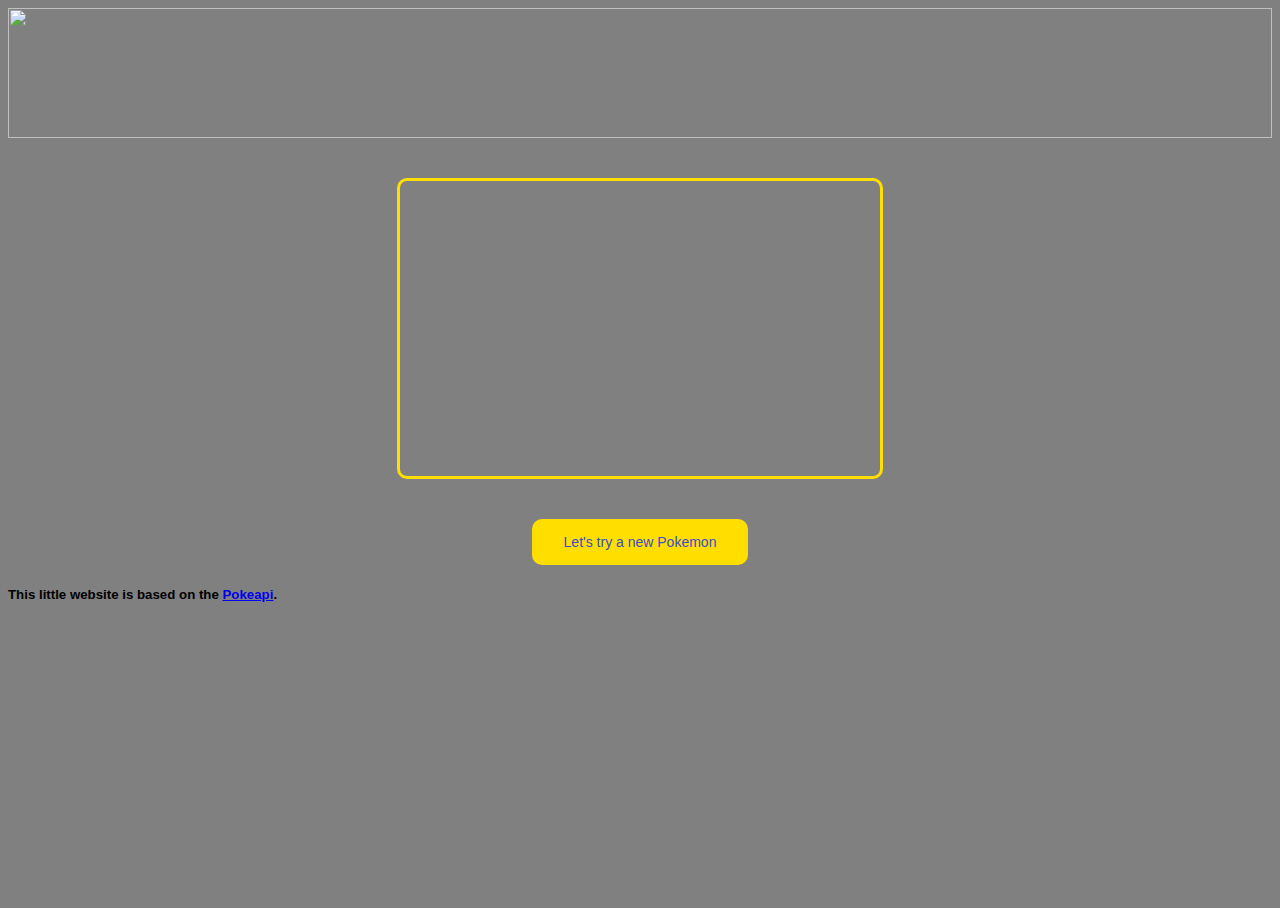
==== index.html @ fd057f46 "Update index.html" ====
<doctype html>

<html lang="en">
<head>
  <meta charset="utf-8">
  <meta name="viewport" content="width=device-width, initial-scale=1.0">
  <meta http-equiv="X-UA-Compatible" content="ie-edge">

  <script src="https://ajax.googleapis.com/ajax/libs/jquery/3.4.1/jquery.min.js"></script>

  <title>Random Pokemon Presentation</title>

<script src="projet.js"></script>
  <link rel="stylesheet" href="style.css">

</head>

<body>
<div class=header>
<img src="https://upload.wikimedia.org/wikipedia/commons/9/98/International_Pok%C3%A9mon_logo.svg"></div>
<div class="pokemon-container">

  <div class="containerhaut">

  <div class="container1">
  <img class="pokemon-sprite">
  </div>

  <div class="container2">
  <p class="pokemon-name"></p>
  <p class="pokemon-type"></p>
  <p class="pokemon-weight"></p>
  <p class="pokemon-size"></p>
  </div>
  </div>

  <div class="containerbas">
  <p class="pokemon-description"></p>
  </div>

  </div>

  
<FORM>
<INPUT class="button" TYPE="button" onClick="history.go(0)" VALUE="Let's try a new Pokemon">
</FORM>

  <div class="footer">
    <h5>This little website is based on the <a href="https://pokeapi.co/">Pokeapi</a>.</h5>
  </div>
  
</body>
</html>
---- style.css ----
body,h1,p {font-family: "Raleway", sans-serif}
body, html {height: 100%}
body {background-color: grey}

.pokemon-container {
  text-align: center;
  border: solid #FFDE00;
  border-radius: 10px;
  height: 295px;
  width : 480px;
  margin-top: 10px;
  margin-left: auto;
  margin-right: auto;
  padding: 0;
  font-size: 16px;
  overflow: hidden;
  }

.pokemon-sprite {
  height: 175px;
}

.header {
  text-align: center;
  height:130px;
  margin-left: auto;
  margin-right: auto;
  margin-bottom: 40px;
}

.header img {
  height: 100%;
}

.button {
  background-color: #FFDE00; /* Green */
  border: none;
  border-radius:10px;
  color: #3B4CCA;
  padding: 15px 32px;
  text-align: center;
  margin-left: auto;
  margin-right: auto;
  margin-top: 40px;
  text-decoration: none;
  display: block;
  font-size: 14px;
}

.container1 {
  width: 238px;
  height: 180px;
  float:left;
}

.container2 {
  width: 238px;
  height: 180px;
  padding-top: 20px;
  overflow: hidden;
}

.containerbas {
  padding-right: 5px;
  padding-left: 5px;
}
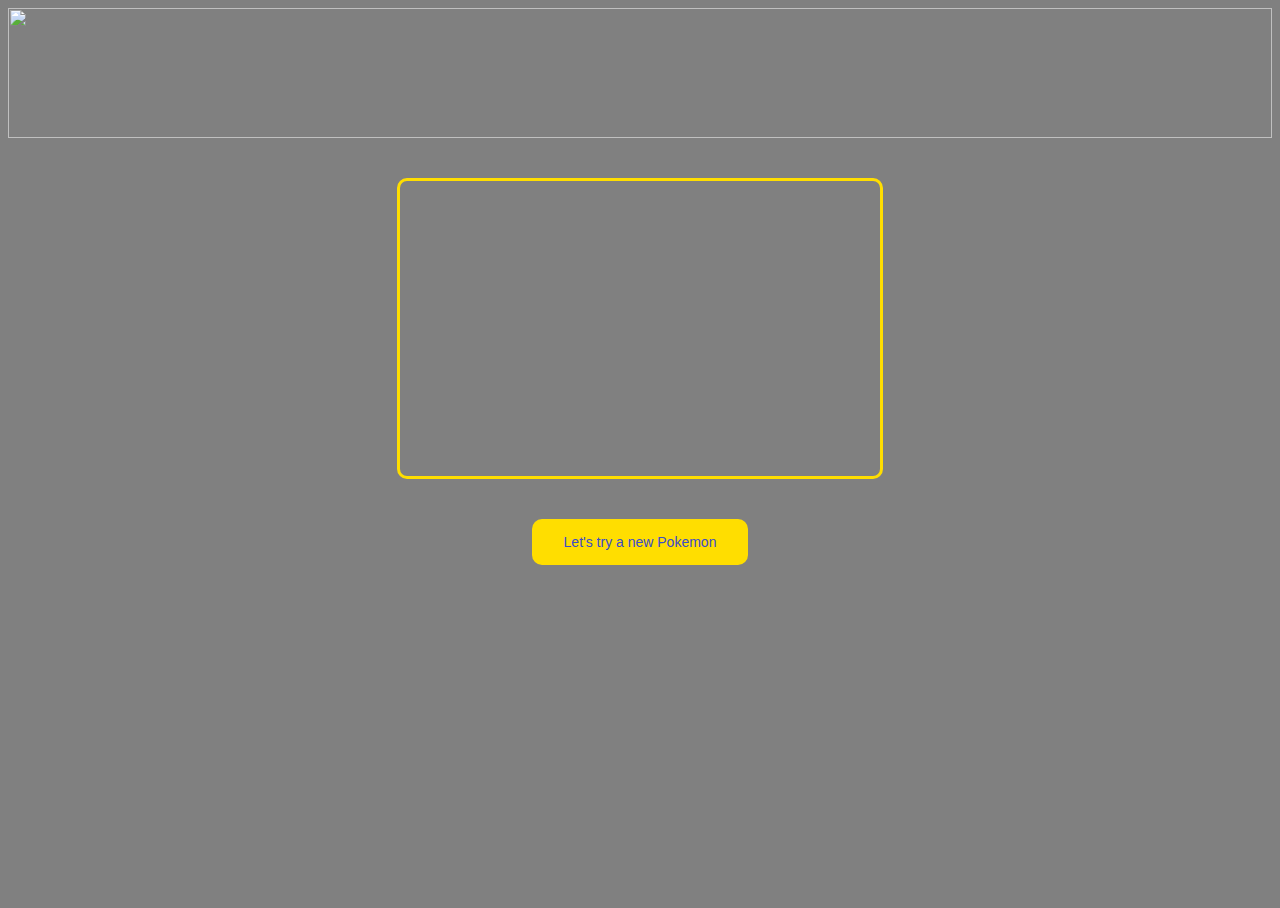
==== commit 075408f8: "Update index.html" ====
--- a/index.html
+++ b/index.html
@@ -45,9 +45,5 @@
 <INPUT class="button" TYPE="button" onClick="history.go(0)" VALUE="Let's try a new Pokemon">
 </FORM>
 
-  <div class="footer">
-    <h5>This little website is based on the <a href="https://pokeapi.co/">Pokeapi</a>.</h5>
-  </div>
-  
 </body>
 </html>
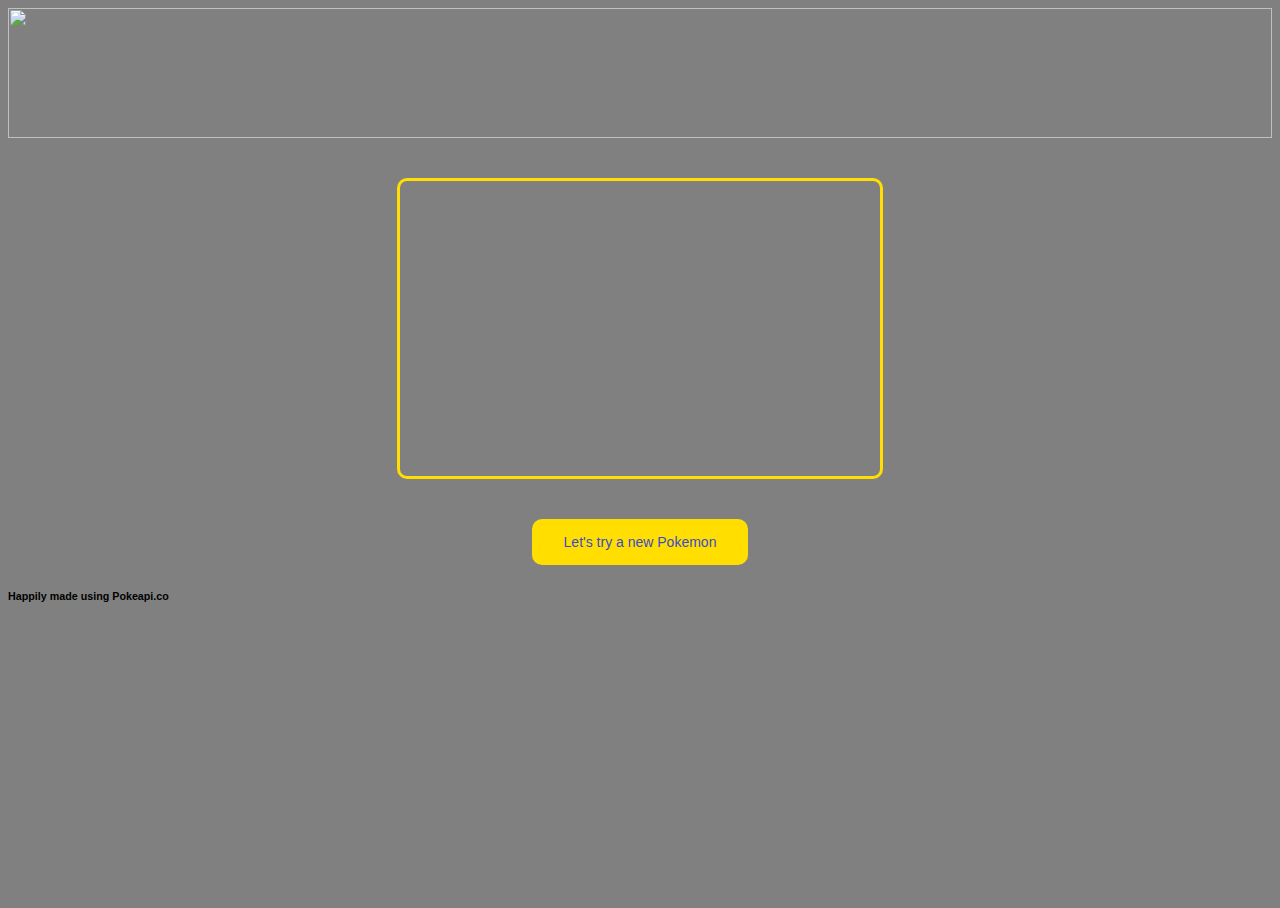
==== commit 36300d00: "j" ====
--- a/index.html
+++ b/index.html
@@ -44,6 +44,6 @@
 <FORM>
 <INPUT class="button" TYPE="button" onClick="history.go(0)" VALUE="Let's try a new Pokemon">
 </FORM>
-
+<div class=footer><h6>Happily made using Pokeapi.co</h6></div>
 </body>
 </html>
--- a/style.css
+++ b/style.css
@@ -47,6 +47,10 @@
   font-size: 14px;
 }
 
+.button:hover {
+  box-shadow: 0 12px 16px 0 rgba(0,0,0,0.24), 0 17px 50px 0 rgba(0,0,0,0.19);
+}
+
 .container1 {
   width: 238px;
   height: 180px;
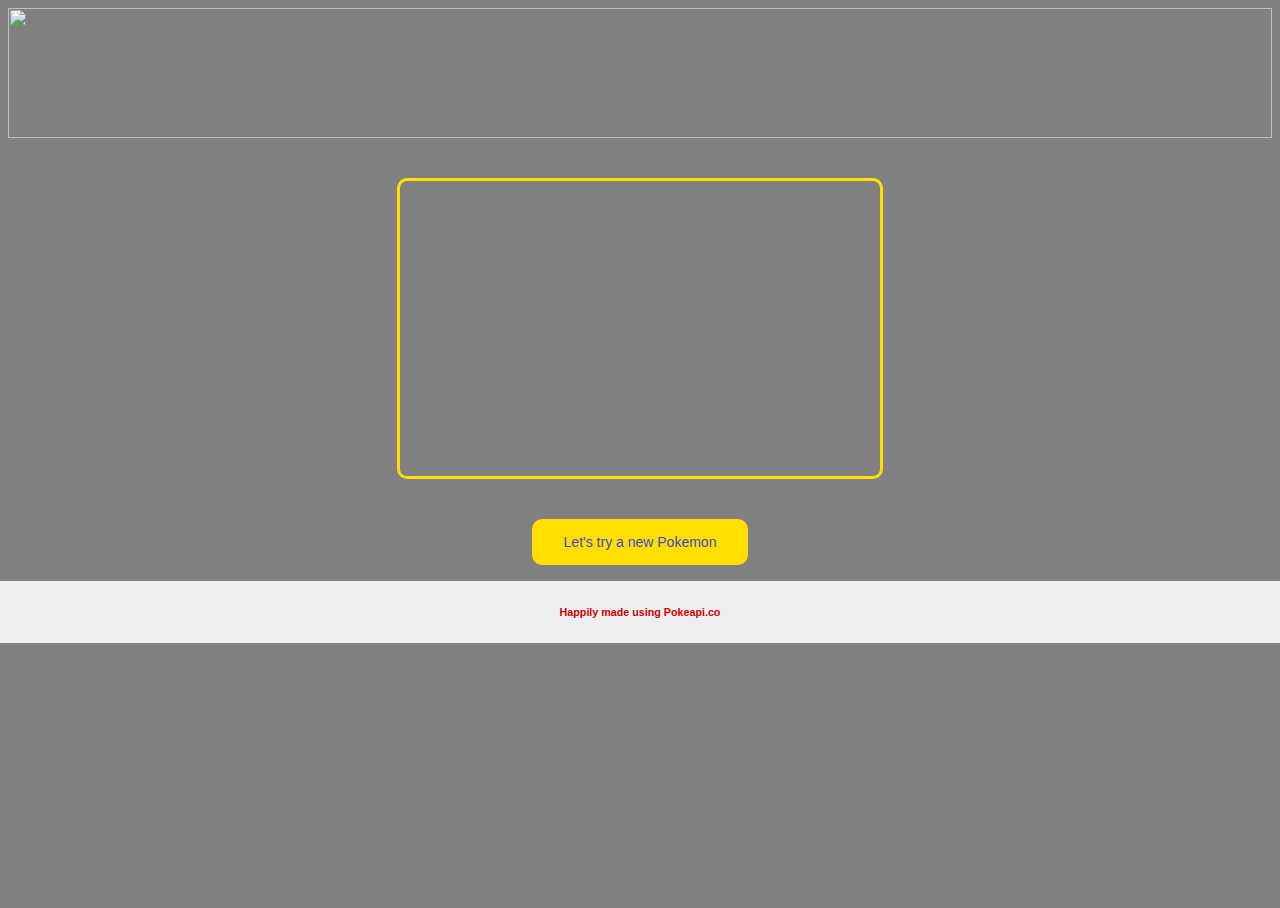
==== commit 10112208: "d" ====
--- a/index.html
+++ b/index.html
@@ -40,7 +40,7 @@
 
   </div>
 
-  
+
 <FORM>
 <INPUT class="button" TYPE="button" onClick="history.go(0)" VALUE="Let's try a new Pokemon">
 </FORM>
--- a/style.css
+++ b/style.css
@@ -1,6 +1,8 @@
 body,h1,p {font-family: "Raleway", sans-serif}
 body, html {height: 100%}
 body {background-color: grey}
+
+
 
 .pokemon-container {
   text-align: center;
@@ -68,3 +70,12 @@
   padding-right: 5px;
   padding-left: 5px;
 }
+
+.footer {
+  text-align: center;
+  color: #CC0000;
+  position: absolute;
+  right: 0;
+  left: 0;
+  background-color: #efefef;
+}
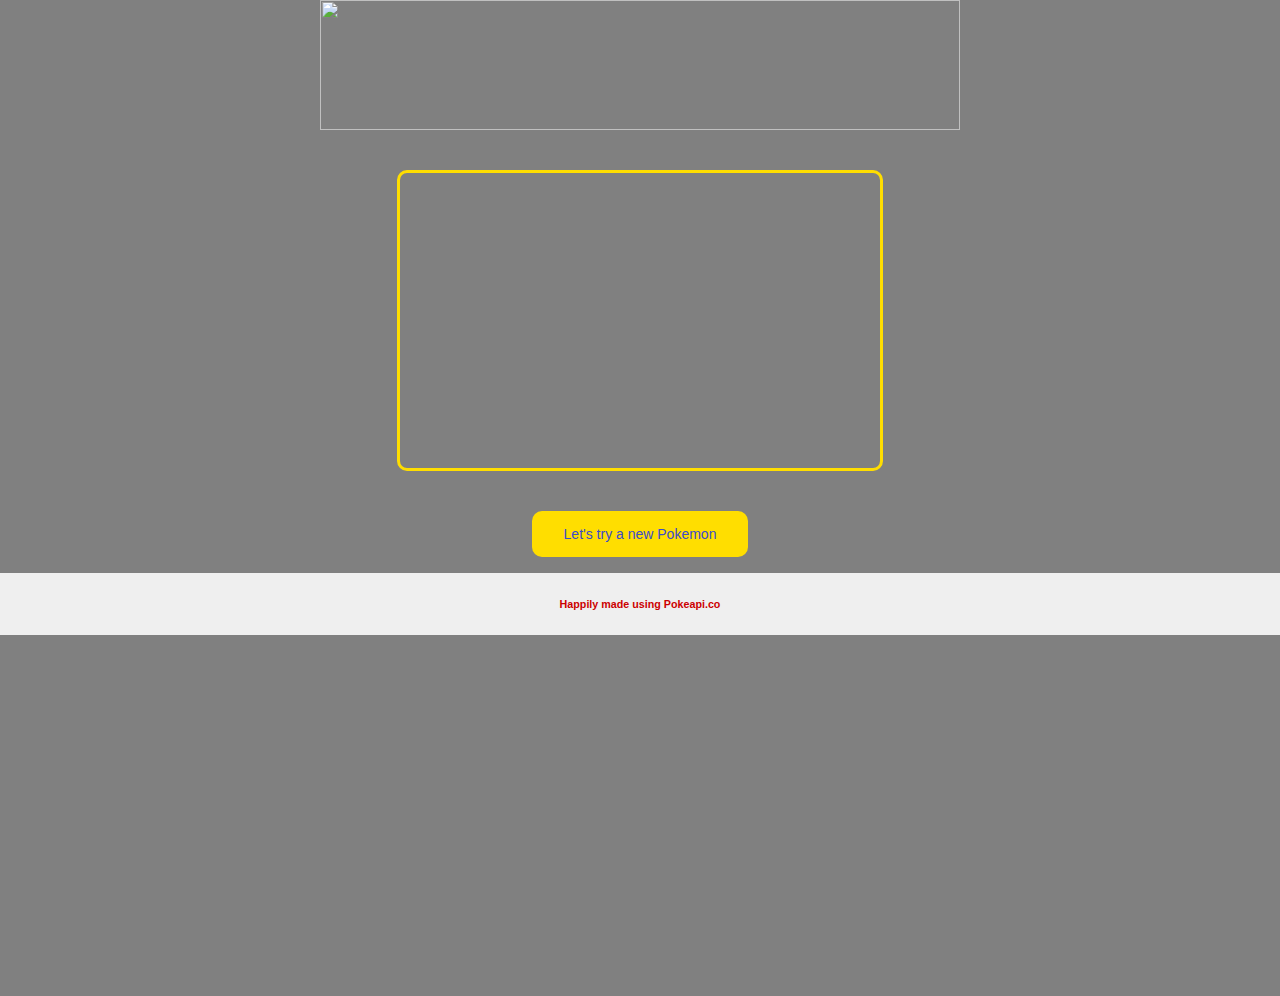
==== commit b3d5d1a8: "f" ====
--- a/index.html
+++ b/index.html
@@ -16,6 +16,7 @@
 </head>
 
 <body>
+<div class=pagecomplete>
 <div class=header>
 <img src="https://upload.wikimedia.org/wikipedia/commons/9/98/International_Pok%C3%A9mon_logo.svg"></div>
 <div class="pokemon-container">
@@ -44,6 +45,7 @@
 <FORM>
 <INPUT class="button" TYPE="button" onClick="history.go(0)" VALUE="Let's try a new Pokemon">
 </FORM>
+</div>
 <div class=footer><h6>Happily made using Pokeapi.co</h6></div>
 </body>
 </html>
--- a/style.css
+++ b/style.css
@@ -1,7 +1,6 @@
 body,h1,p {font-family: "Raleway", sans-serif}
 body, html {height: 100%}
 body {background-color: grey}
-
 
 
 .pokemon-container {
@@ -71,6 +70,22 @@
   padding-left: 5px;
 }
 
+
+
+
+body {
+  position: relative;
+  margin: 0;
+  padding-bottom: 6rem;
+  min-height: 100%;
+}
+
+.pagecomplete {
+  margin: 0 auto;
+  max-width: 640px;
+  width: 94%;
+}
+
 .footer {
   text-align: center;
   color: #CC0000;
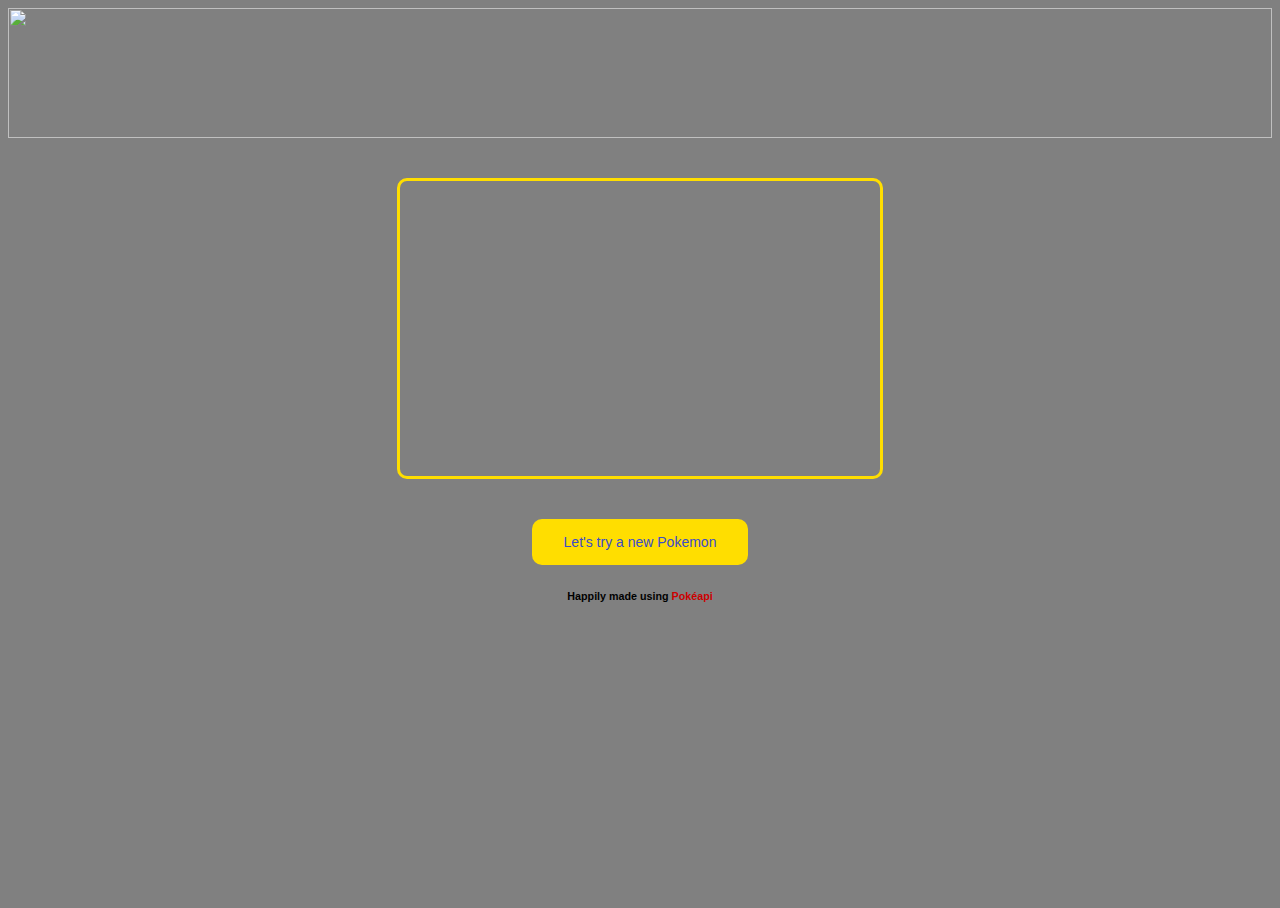
==== commit c88de586: "jh" ====
--- a/index.html
+++ b/index.html
@@ -46,6 +46,6 @@
 <INPUT class="button" TYPE="button" onClick="history.go(0)" VALUE="Let's try a new Pokemon">
 </FORM>
 </div>
-<div class=footer><h6>Happily made using Pokeapi.co</h6></div>
+<div class=footer><h6>Happily made using <a href="http://www.Pokeapi.co">Pokéapi</a></h6></div>
 </body>
 </html>
--- a/style.css
+++ b/style.css
@@ -70,27 +70,12 @@
   padding-left: 5px;
 }
 
-
-
-
-body {
-  position: relative;
-  margin: 0;
-  padding-bottom: 6rem;
-  min-height: 100%;
+.footer {
+  text-align: center;
+  display: block;
 }
 
-.pagecomplete {
-  margin: 0 auto;
-  max-width: 640px;
-  width: 94%;
+a {
+  text-decoration: none;
+  color: #CC0000;
 }
-
-.footer {
-  text-align: center;
-  color: #CC0000;
-  position: absolute;
-  right: 0;
-  left: 0;
-  background-color: #efefef;
-}
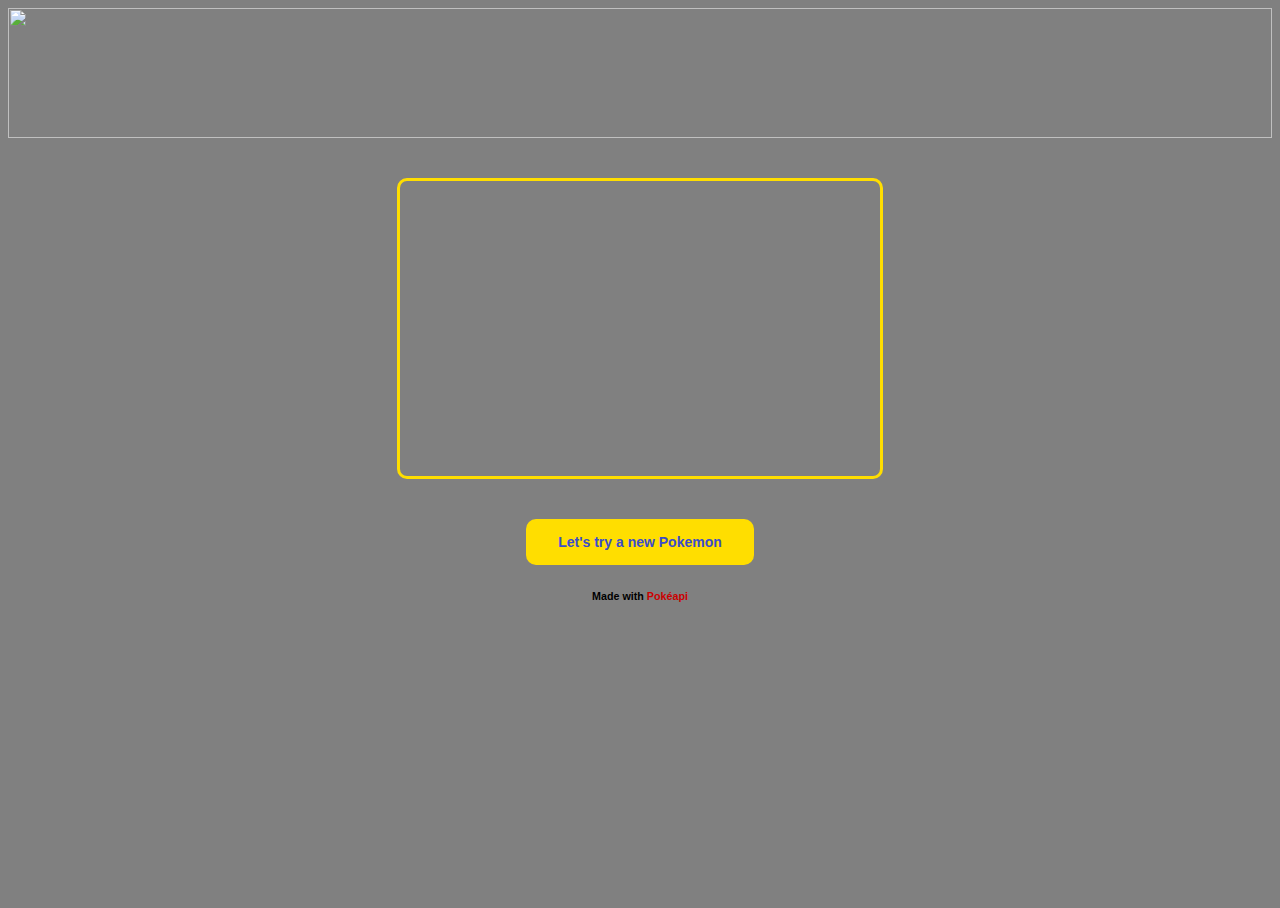
==== commit 00bc3e5b: "made" ====
--- a/index.html
+++ b/index.html
@@ -46,6 +46,6 @@
 <INPUT class="button" TYPE="button" onClick="history.go(0)" VALUE="Let's try a new Pokemon">
 </FORM>
 </div>
-<div class=footer><h6>Happily made using <a href="http://www.Pokeapi.co">Pokéapi</a></h6></div>
+<div class=footer><h6>Made with <a href="http://www.Pokeapi.co">Pokéapi</a></h6></div>
 </body>
 </html>
--- a/style.css
+++ b/style.css
@@ -39,6 +39,7 @@
   border-radius:10px;
   color: #3B4CCA;
   padding: 15px 32px;
+  font-weight: bold;
   text-align: center;
   margin-left: auto;
   margin-right: auto;
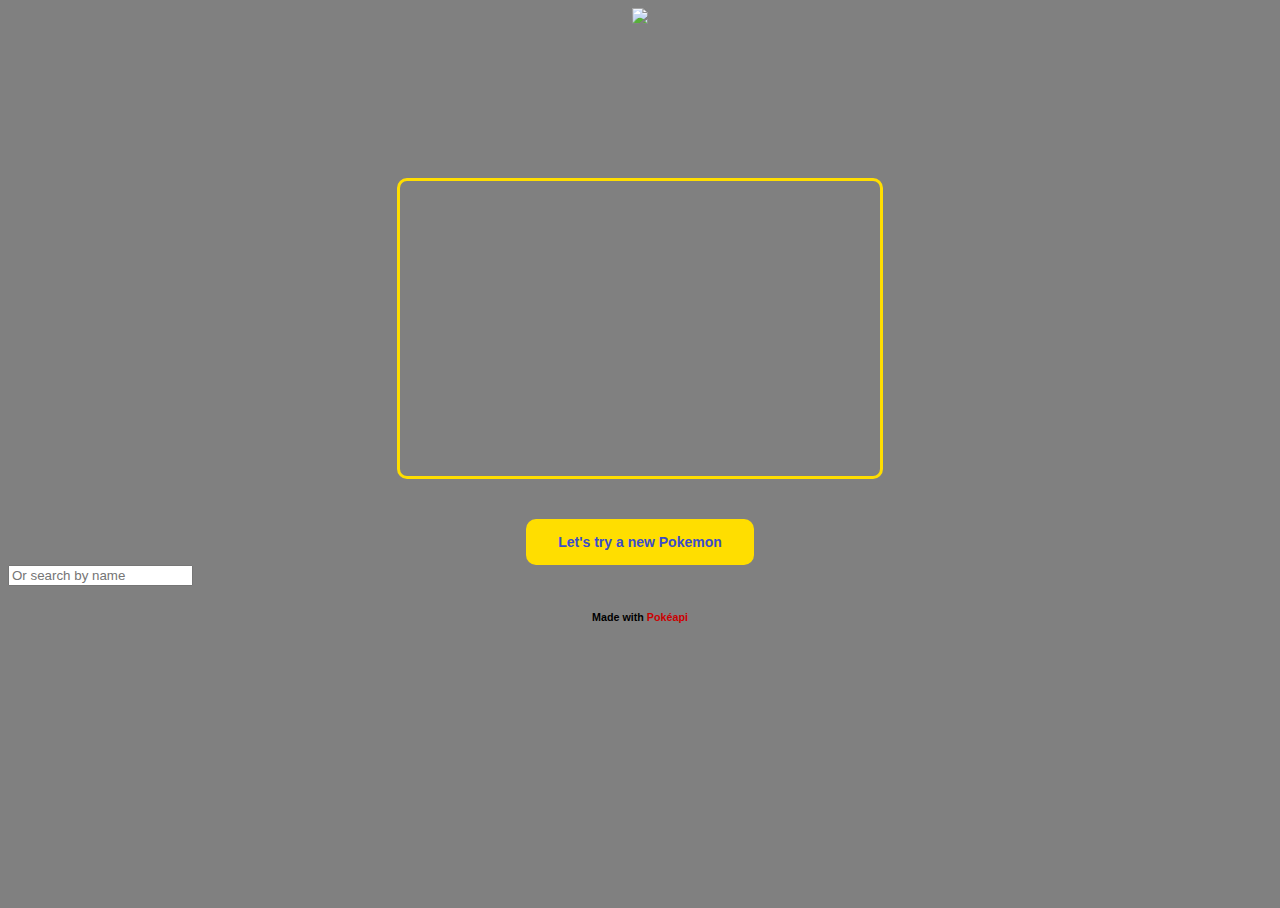
==== commit 97f23d69: "x" ====
--- a/index.html
+++ b/index.html
@@ -1,4 +1,4 @@
-<doctype html>
+<!doctype html>
 
 <html lang="en">
 <head>
@@ -41,10 +41,16 @@
 
   </div>
 
-
 <FORM>
 <INPUT class="button" TYPE="button" onClick="history.go(0)" VALUE="Let's try a new Pokemon">
 </FORM>
+
+<div class="search-box">
+  <INPUT class="search-text" TYPE="text" name:"search-box" onclick="" placeholder="Or search by name">
+  <a class="search-btn" href="#">
+  </a>
+</div>
+
 </div>
 <div class=footer><h6>Made with <a href="http://www.Pokeapi.co">Pokéapi</a></h6></div>
 </body>
